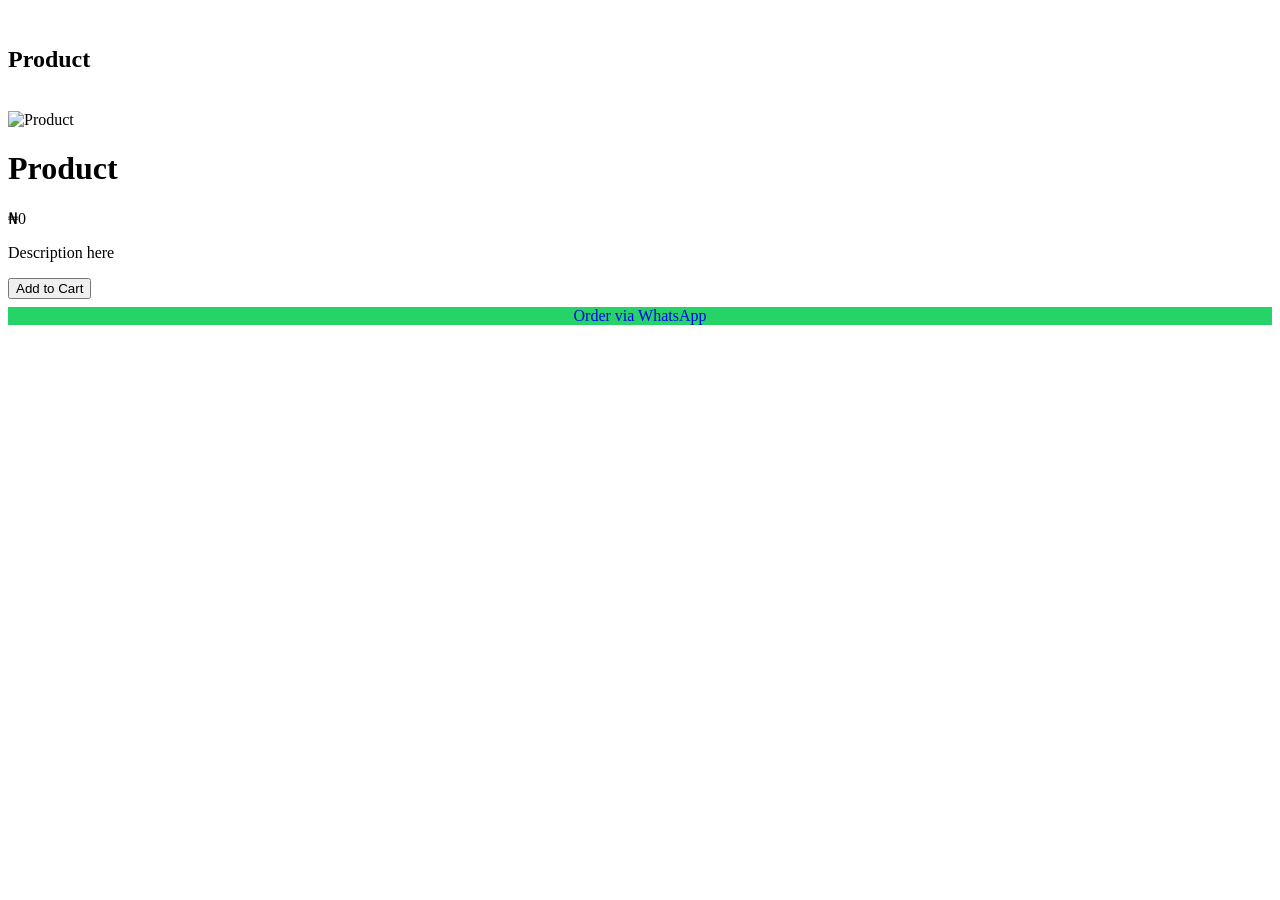
==== cart.html @ 49bbc5c1 "Create cart.html" ====
<!DOCTYPE html>
<html lang="en">
<head>
<meta charset="UTF-8">
<meta name="viewport" content="width=device-width, initial-scale=1.0">
<title>Product - MyStore</title>
<link rel="stylesheet" href="style.css">
</head>
<body>
<header>
  <div class="nav">
    <a href="javascript:history.back()" style="color:white">← Back</a>
    <h2>Product</h2>
    <a href="cart.html" style="color:white">Cart <span class="cart-count">0</span></a>
  </div>
</header>

<div class="container">
  <div class="product-page" id="productDetail"></div>
</div>

<script src="app.js"></script>
<script>
const id = new URLSearchParams(window.location.search).get('id');
const allProducts = {
 1:{name:"Uncle Ben's Rice 5kg", price:12500, desc:"Premium long grain rice. Perfect for jollof."},
 2:{name:"Devon Kings Oil 5L", price:8500, desc:"100% pure vegetable cooking oil."},
 3:{name:"Milo 1.5kg", price:8500, desc:"Energy drink for the whole family."}
};
const p = allProducts[id] || {name:"Product", price:0, desc:"Description here"};

document.getElementById('productDetail').innerHTML = `
  <img src="https://via.placeholder.com/400x400" alt="${p.name}">
  <div>
    <h1>${p.name}</h1>
    <div class="price">₦${p.price.toLocaleString()}</div>
    <p>${p.desc}</p>
    <button class="btn" onclick="addToCart(${id},'${p.name}',${p.price})">Add to Cart</button>
    <a class="btn" style="background:#25D366; display:block; text-align:center; text-decoration:none; margin-top:8px"
       href="https://wa.me/2349062873274?text=Order%20${encodeURIComponent(p.name)}">Order via WhatsApp</a>
  </div>
`;
</script>
</body>
</html>
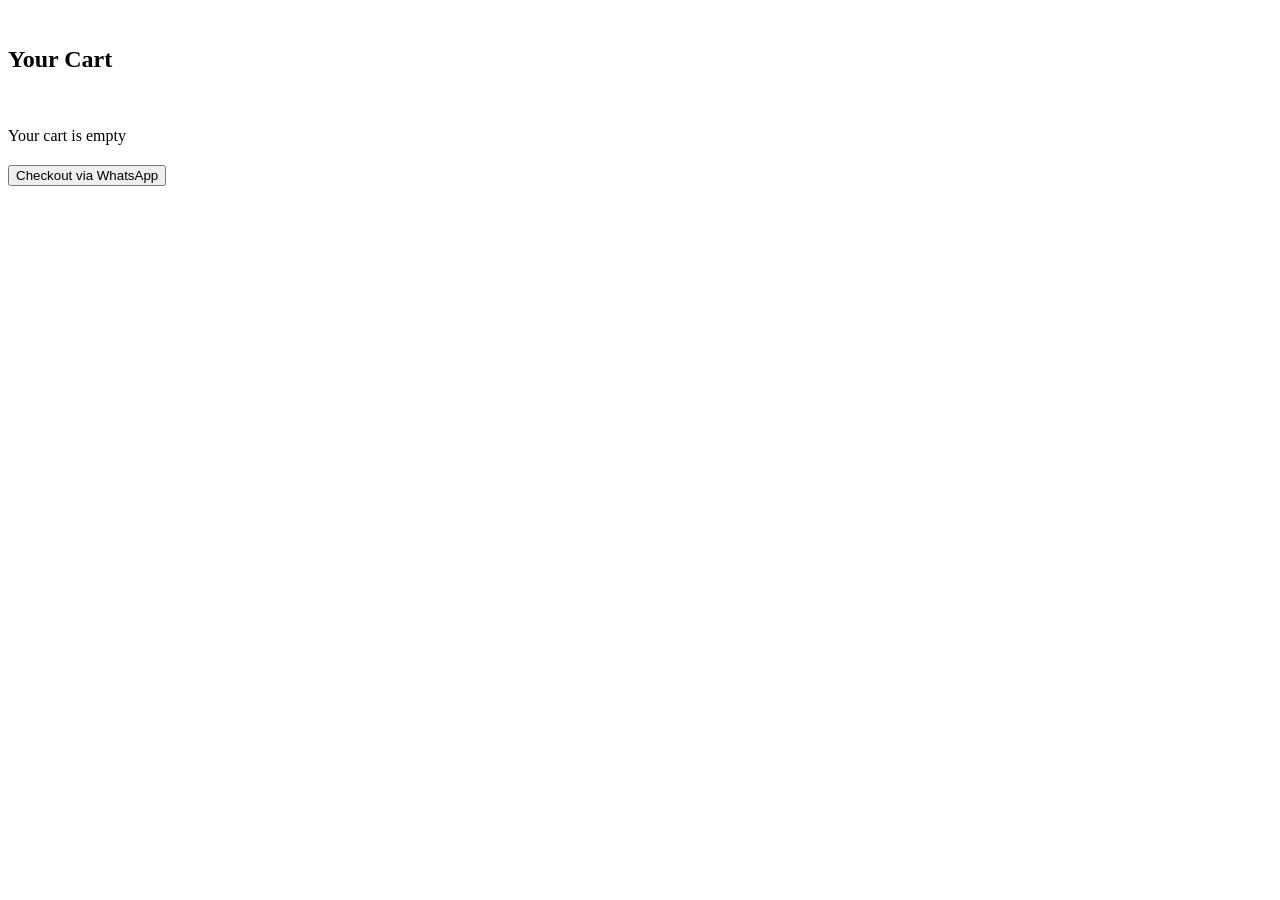
==== commit e2a27780: "Update cart.html" ====
--- a/cart.html
+++ b/cart.html
@@ -3,43 +3,54 @@
 <head>
 <meta charset="UTF-8">
 <meta name="viewport" content="width=device-width, initial-scale=1.0">
-<title>Product - MyStore</title>
+<title>Cart - MyStore</title>
 <link rel="stylesheet" href="style.css">
 </head>
 <body>
 <header>
   <div class="nav">
-    <a href="javascript:history.back()" style="color:white">← Back</a>
-    <h2>Product</h2>
-    <a href="cart.html" style="color:white">Cart <span class="cart-count">0</span></a>
+    <a href="index.html" style="color:white">← Continue Shopping</a>
+    <h2>Your Cart</h2>
+    <span style="color:white">Items: <span class="cart-count">0</span></span>
   </div>
 </header>
 
 <div class="container">
-  <div class="product-page" id="productDetail"></div>
+  <div id="cartItems"></div>
+  <h3 id="total" style="margin-top:20px"></h3>
+  <button class="btn" onclick="checkout()">Checkout via WhatsApp</button>
 </div>
 
 <script src="app.js"></script>
 <script>
-const id = new URLSearchParams(window.location.search).get('id');
-const allProducts = {
- 1:{name:"Uncle Ben's Rice 5kg", price:12500, desc:"Premium long grain rice. Perfect for jollof."},
- 2:{name:"Devon Kings Oil 5L", price:8500, desc:"100% pure vegetable cooking oil."},
- 3:{name:"Milo 1.5kg", price:8500, desc:"Energy drink for the whole family."}
-};
-const p = allProducts[id] || {name:"Product", price:0, desc:"Description here"};
+function showCart() {
+  let cart = JSON.parse(localStorage.getItem('cart')) || [];
+  if(cart.length == 0) {
+    document.getElementById('cartItems').innerHTML = '<p>Your cart is empty</p>';
+    return;
+  }
+  let html = '';
+  let total = 0;
+  cart.forEach(item => {
+    total += item.price * item.qty;
+    html += `<div class="card" style="margin-bottom:10px">
+      <h3>${item.name}</h3>
+      <p>Qty: ${item.qty} x ₦${item.price.toLocaleString()}</p>
+      <p class="price">₦${(item.price * item.qty).toLocaleString()}</p>
+    </div>`;
+  });
+  document.getElementById('cartItems').innerHTML = html;
+  document.getElementById('total').textContent = 'Total: ₦' + total.toLocaleString();
+}
 
-document.getElementById('productDetail').innerHTML = `
-  <img src="https://via.placeholder.com/400x400" alt="${p.name}">
-  <div>
-    <h1>${p.name}</h1>
-    <div class="price">₦${p.price.toLocaleString()}</div>
-    <p>${p.desc}</p>
-    <button class="btn" onclick="addToCart(${id},'${p.name}',${p.price})">Add to Cart</button>
-    <a class="btn" style="background:#25D366; display:block; text-align:center; text-decoration:none; margin-top:8px"
-       href="https://wa.me/2349062873274?text=Order%20${encodeURIComponent(p.name)}">Order via WhatsApp</a>
-  </div>
-`;
+function checkout() {
+  let cart = JSON.parse(localStorage.getItem('cart')) || [];
+  let msg = 'Hello, I want to order:%0A';
+  cart.forEach(i => msg += `${i.qty}x ${i.name}%0A`);
+  window.location = 'https://wa.me/2349062873274?text=' + msg;
+}
+
+showCart();
 </script>
 </body>
 </html>
